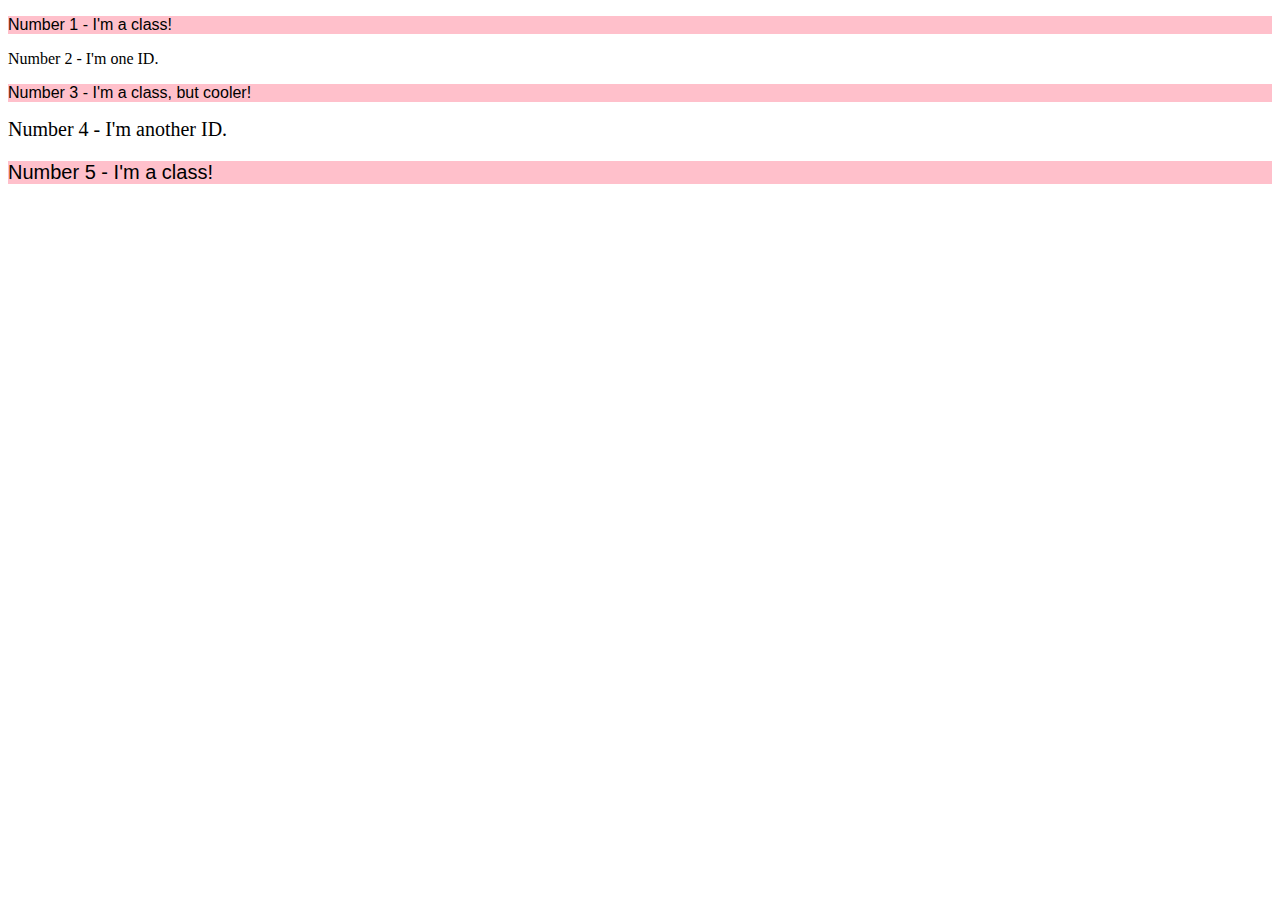
==== foundations/02-class-id-selectors/index.html @ 3be5c8b3 "COMPLETED SECOND EXERCISE" ====
<!DOCTYPE html>
<html lang="en">
  <head>
    <meta charset="UTF-8">
    <meta http-equiv="X-UA-Compatible" content="IE=edge">
    <meta name="viewport" content="width=device-width, initial-scale=1.0">
    <title>Class and ID Selectors</title>
    <link rel="stylesheet" href="style.css">
  </head>
  <body>
    <p>Number 1 - I'm a class!</p>
    <div>Number 2 - I'm one ID.</div>
    <p>Number 3 - I'm a class, but cooler!</p>
    <div class="nani">Number 4 - I'm another ID.</div>
    <p class="nani">Number 5 - I'm a class!</p>
  </body>
</html>
---- foundations/02-class-id-selectors/style.css ----
p {
    background-color: rgb(255, 192, 203);
    font-family: "Verdana",sans-serif;
}
.nani {

font-size: 20px;

}
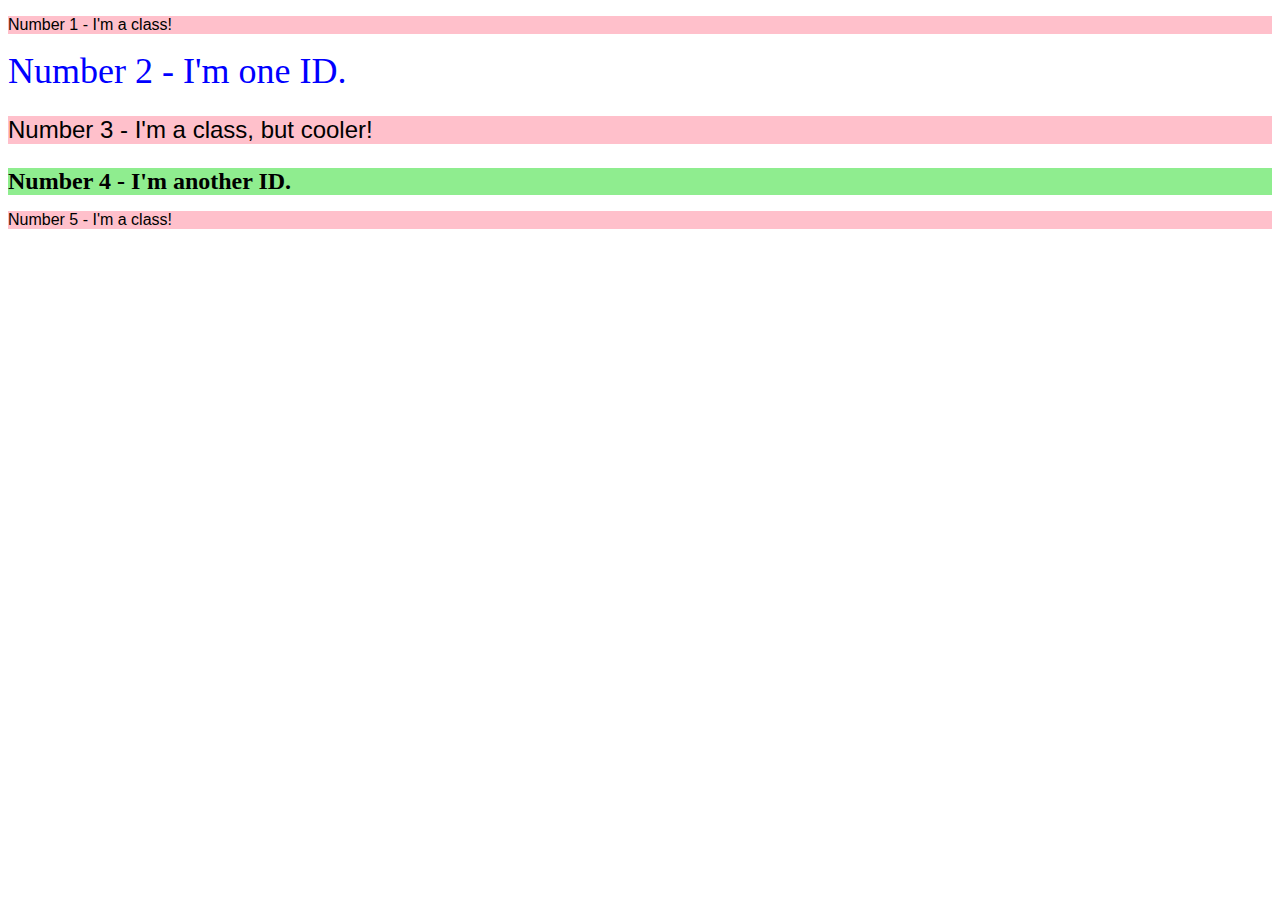
==== commit 4e84932a: "COMPLETED EXERCISE 2" ====
--- a/foundations/02-class-id-selectors/index.html
+++ b/foundations/02-class-id-selectors/index.html
@@ -9,9 +9,9 @@
   </head>
   <body>
     <p>Number 1 - I'm a class!</p>
-    <div>Number 2 - I'm one ID.</div>
-    <p>Number 3 - I'm a class, but cooler!</p>
-    <div class="nani">Number 4 - I'm another ID.</div>
-    <p class="nani">Number 5 - I'm a class!</p>
+    <div id="blue">Number 2 - I'm one ID.</div>
+    <p class="nani">Number 3 - I'm a class, but cooler!</p>
+    <div class="nani" id="bold">Number 4 - I'm another ID.</div>
+    <p>Number 5 - I'm a class!</p>
   </body>
 </html>--- a/foundations/02-class-id-selectors/style.css
+++ b/foundations/02-class-id-selectors/style.css
@@ -3,7 +3,16 @@
     font-family: "Verdana",sans-serif;
 }
 .nani {
+font-size: 24px;
+}
 
-font-size: 20px;
+#blue {
+          color: hsl(240, 100%, 50%);
+          font-size: 36px;
+}
+
+.nani#bold {
+              background-color: hwb(120 56% 7%);
+              font-weight: bold;
 
 }